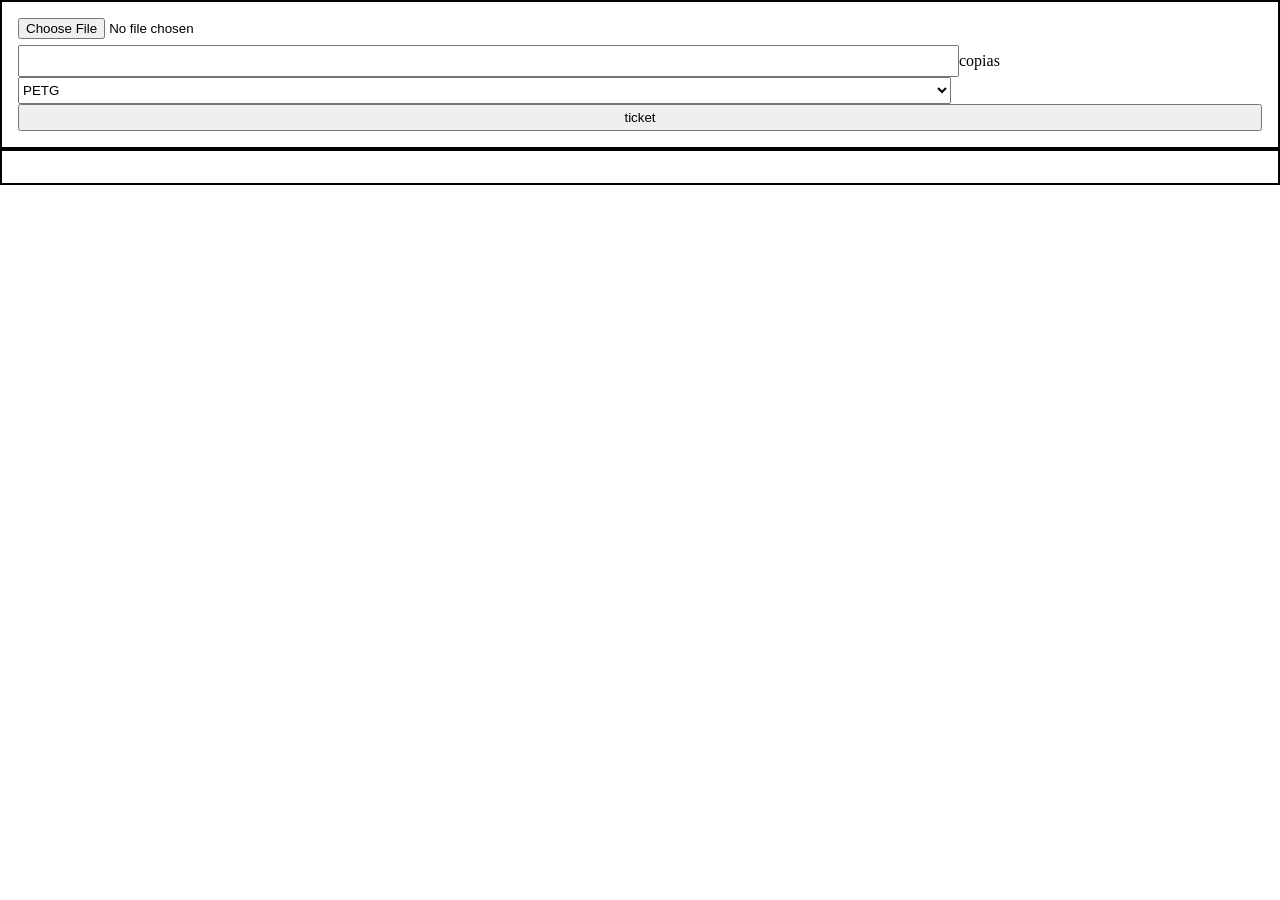
==== 3Delivery/index.html @ 08dc8353 "Add: Start HTML form to load 3D files" ====
<!DOCTYPE html>
    <head>
        <meta charset ="utf-8" />
        <meta name = "author" content = "Martina Pauer" />
        <meta name = "keyword" content = "3,d,delivery,app,impresora,web,pauer,martina" />
        <title>3Delivery App</title>
        <link rel = "stylesheet" href = "style.css" />
    </head>
    <body>
        <form id = "delivery-form" name = "delivery-form" action = "delivery" method = "POST">
            <aside id = "two-sides">
                <section id = "left-side" name = "left-side">
                    <!-- Data Entry Side -->
                    <input id = "model" name = "model" type = "file" /><br />
                    <input id = "copies" name = "copies" type = "number" min = "1" max = "10" /><label>copias</label><br /> 
                    <select id = "material" name = "material">
                        <option>PETG</option>
                        <option>PLA</option>
                        <option>TPU</option>
                        <option>PVA</option>
                    </select><br />
                    <input id = "ticket-CODE" name = "ticket-CODE" type = "submit" value = "ticket" />
                </section>
                <section id = "right-side" name = "right-side">
                    <!-- Map Side -->
                </section>
            </aside>
        </form>
    </body>    
</html>
---- 3Delivery/style.css ----
body
{
    margin: 0em;
    padding: 0em auto;
    text-align: center;
}

section
{
    border: 2px solid #000000;
    padding: 1em; 
}

input, select
{
    height: 2em;
    width: 75%;
}

input[type=submit]
{
    width: 100%;
}

#right-side
{
    text-align: right;
}

#left-side
{
    text-align: left;
}
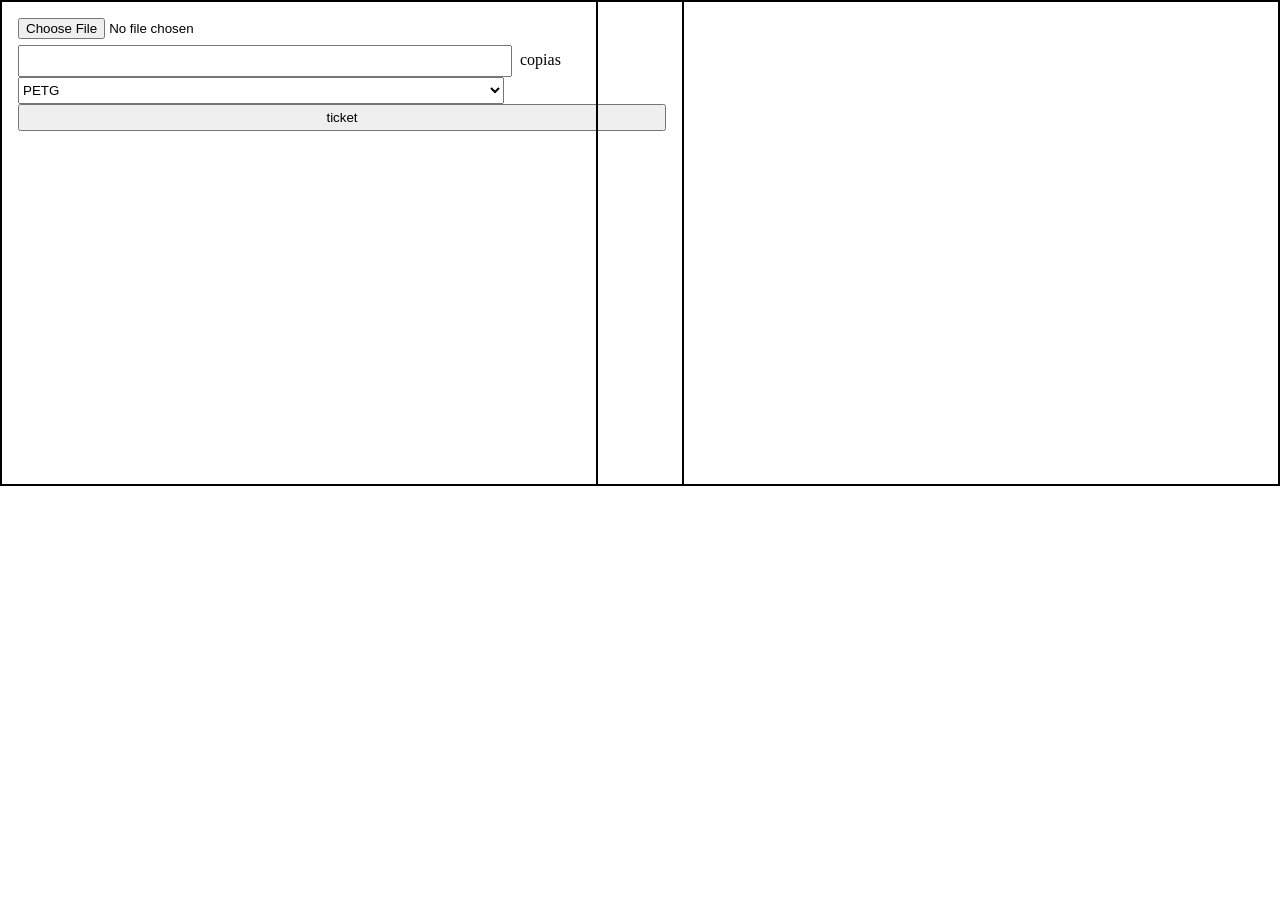
==== commit 0b823dfe: "Add: Start map plotting" ====
--- a/3Delivery/index.html
+++ b/3Delivery/index.html
@@ -5,6 +5,7 @@
         <meta name = "keyword" content = "3,d,delivery,app,impresora,web,pauer,martina" />
         <title>3Delivery App</title>
         <link rel = "stylesheet" href = "style.css" />
+        <script type = "text/javascript" src = "canvasMap.js"></script>
     </head>
     <body>
         <form id = "delivery-form" name = "delivery-form" action = "delivery" method = "POST">
@@ -23,6 +24,7 @@
                 </section>
                 <section id = "right-side" name = "right-side">
                     <!-- Map Side -->
+                     <canvas id = "map" onload = "javascript:plotMap('map', -387175, -622655);"
                 </section>
             </aside>
         </form>
--- a/3Delivery/style.css
+++ b/3Delivery/style.css
@@ -5,10 +5,18 @@
     text-align: center;
 }
 
+label
+{
+    margin: 0.5em;
+}
+
 section
 {
     border: 2px solid #000000;
     padding: 1em; 
+    width: 40.5em;
+    height: 50%;
+    position: absolute;
 }
 
 input, select
@@ -25,6 +33,8 @@
 #right-side
 {
     text-align: right;
+    float: right;
+    right: 0em;
 }
 
 #left-side
